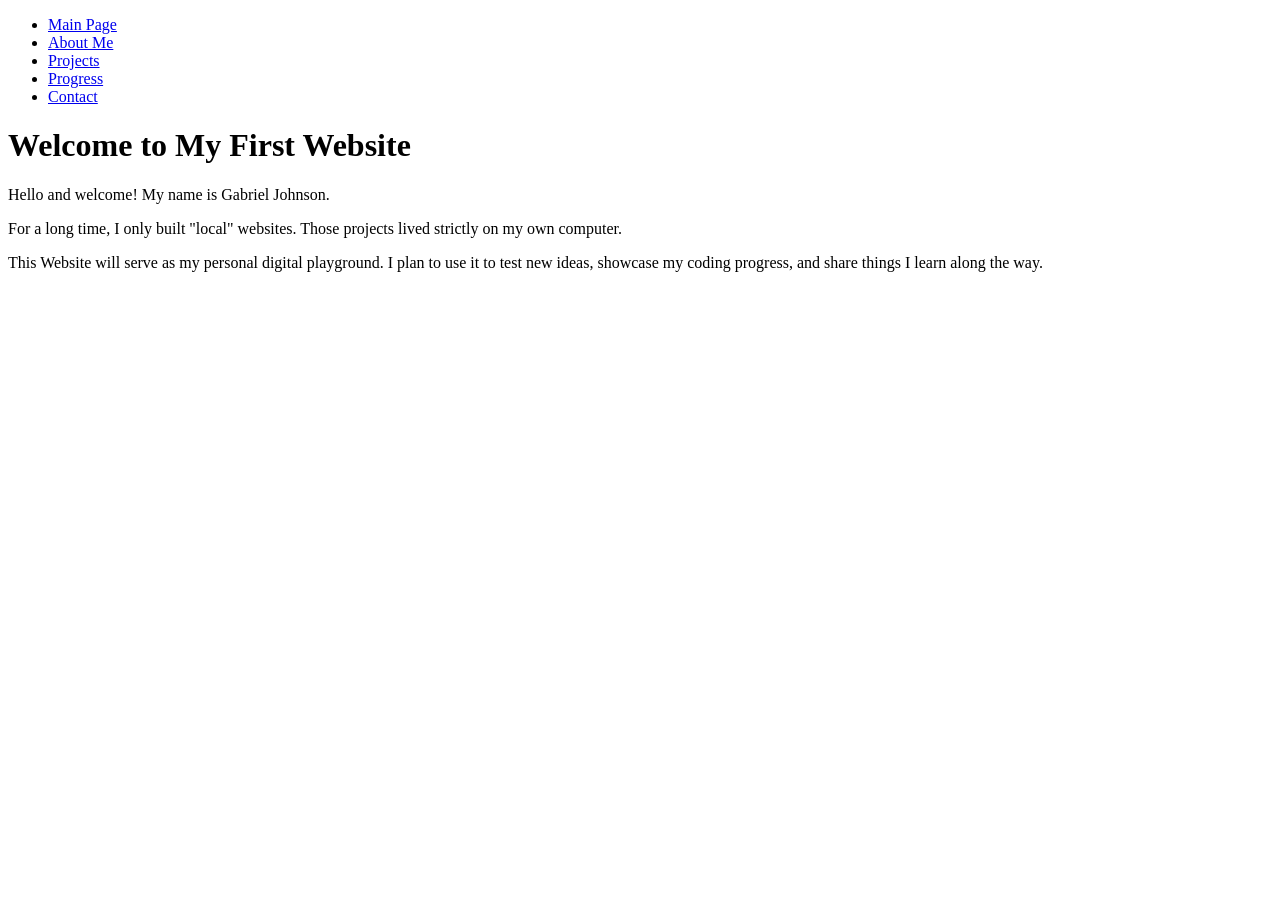
==== index.html @ c844a90a "Create index.html" ====
<!DOCTYPE html>
<html lang="en">
<head>
    <meta charset="UTF-8">
    <meta name="viewport" content="width=device-width, initial-scale=1.0">
    <link rel="stylesheet" href="style.css">
    <title>Main</title>
</head>
<body>

    <header> 
    <nav class="navbar">
        <div class="nav-container">
            <ul class="nav-links">
                <li><a href="index.html">Main Page</a></li>
                <li><a href="about.html">About Me</a></li>
                <li><a href="projects.html">Projects</a></li>
                <li><a href="progress.html">Progress</a></li> <!-- New Link Added Here -->
                <li><a href="contact.html">Contact</a></li>
            </ul>
        </div>
    </nav>
</header>
    <main>
        <h1>Welcome to My First Website</h1>
        <p>Hello and welcome! My name is Gabriel Johnson.</p>
        <p>For a long time, I only built "local" websites. Those projects lived strictly on my own computer.</p>
        <p>This Website will serve as my personal digital playground. I plan to use it to test new ideas, showcase my coding progress, and share things I learn along the way.</p>
    </main>

</body>
</html>
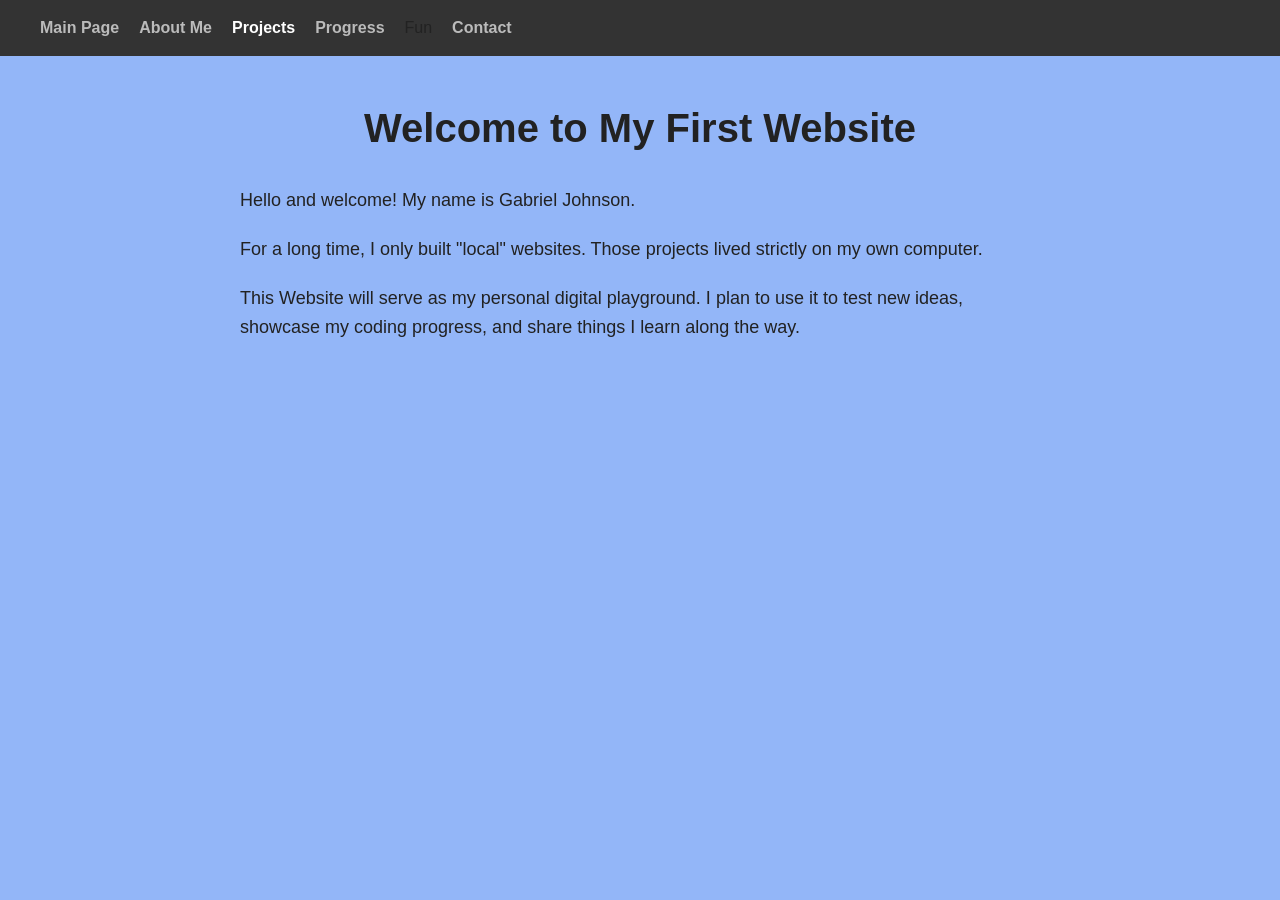
==== commit 6725cfd7: "Update index.html" ====
--- a/index.html
+++ b/index.html
@@ -9,17 +9,18 @@
 <body>
 
     <header> 
-    <nav class="navbar">
-        <div class="nav-container">
-            <ul class="nav-links">
-                <li><a href="index.html">Main Page</a></li>
-                <li><a href="about.html">About Me</a></li>
-                <li><a href="projects.html">Projects</a></li>
-                <li><a href="progress.html">Progress</a></li> <!-- New Link Added Here -->
-                <li><a href="contact.html">Contact</a></li>
-            </ul>
-        </div>
-    </nav>
+     <nav class="navbar">
+            <div class="nav-container">
+                <ul class="nav-links">
+                    <li><a href="index.html">Main Page</a></li>
+                    <li><a href="about.html">About Me</a></li>
+                    <li><a href="projects.html" class="active">Projects</a></li>
+                    <li><a href="progress.html">Progress</a></li>
+                    <li><a href="Fun.html"></a>Fun</li>
+                    <li><a href="contact.html">Contact</a></li>
+                </ul>
+            </div>
+        </nav>
 </header>
     <main>
         <h1>Welcome to My First Website</h1>
--- a/style.css
+++ b/style.css
@@ -0,0 +1,222 @@
+/* Page Setup */
+html { 
+    background-color: rgb(147, 182, 248); 
+}
+
+body { 
+    margin: 0; 
+    font-family: Arial, sans-serif; 
+    color: #222; /* Dark text for readability on blue */
+    line-height: 1.6;
+}
+
+/* Typography Scales */
+/* Centers your main heading */
+h1 { 
+    font-size: 40px; 
+    margin-top: 40px;
+    text-align: center; /* This replaces the <center> tag */
+}
+/* Styling for subheadings */
+h2 {
+    font-size: 28px;
+    margin-top: 35px;
+    margin-bottom: 10px;
+    text-align: center; /* Centers your section titles */
+    color: #333; /* Dark gray for clean contrast on blue */
+}
+
+
+/* Centers the paragraph text block on the page */
+p { 
+    font-size: 18px; 
+    max-width: 800px;
+    margin: 20px auto; /* Centers the block itself */
+    padding: 0 20px;
+}
+
+
+/* Navbar Layout */
+.navbar {
+    background-color: #333;
+    position: sticky;
+    top: 0;
+    width: 100%;
+    z-index: 1000;
+}
+
+.nav-container {
+    max-width: 1200px;
+    margin: 0 auto;
+    display: flex;
+    justify-content: space-between;
+    align-items: center;
+    padding: 15px 20px;
+}
+
+/* Nav Navigation Links */
+.nav-links {
+    list-style: none;
+    margin: 0;
+    padding: 0;
+    display: flex;
+    gap: 20px;
+}
+
+.nav-links a {
+    color: #bbb;
+    text-decoration: none;
+    font-size: 16px;
+    font-weight: bold;
+    transition: color 0.3s;
+}
+
+/* Link Interaction States */
+.nav-links a:hover, 
+.nav-links a.active {
+    color: #fff;
+}
+/* Table Layout */
+table {
+    width: 100%;
+    max-width: 800px;
+    margin: 30px auto;
+    border-collapse: collapse;
+    background-color: #fff;
+    box-shadow: 0 4px 6px rgba(0, 0, 0, 0.1);
+}
+
+th, td {
+    padding: 12px 15px;
+    text-align: left;
+    border-bottom: 1px solid #ddd;
+    font-size: 16px;
+}
+
+/* Header Row Styling */
+th {
+    background-color: #333;
+    color: #fff;
+}
+
+/* Alternating Row Colors for Easy Reading */
+tbody tr:nth-child(even) {
+    background-color: #f9f9f9;
+}
+/* Center the intro text */
+.intro-text {
+    text-align: center;
+    margin-bottom: 40px;
+}
+
+/* Container to arrange cards side-by-side or stacked */
+.project-grid {
+    display: flex;
+    flex-wrap: wrap;
+    gap: 20px;
+    max-width: 1000px;
+    margin: 0 auto;
+    padding: 0 20px;
+    justify-content: center;
+}
+
+/* Individual Project Card Styling */
+.project-card {
+    background-color: #fff;
+    border-radius: 8px;
+    padding: 25px;
+    width: 100%;
+    max-width: 450px;
+    box-shadow: 0 4px 6px rgba(0, 0, 0, 0.1);
+    box-sizing: border-box;
+}
+
+.project-card h2 {
+    margin-top: 0;
+    color: #333;
+    font-size: 24px;
+}
+
+.project-card p {
+    font-size: 16px;
+    color: #555;
+    padding: 0;
+    margin: 15px 0;
+    line-height: 1.5;
+}
+
+/* Tech tags inside the cards */
+.tech-tags {
+    display: flex;
+    gap: 10px;
+}
+
+.tech-tags span {
+    background-color: #333;
+    color: #fff;
+    padding: 5px 10px;
+    border-radius: 4px;
+    font-size: 12px;
+    font-weight: bold;
+}
+/* Center the form introduction text */
+.contact-intro {
+    text-align: center;
+    margin-bottom: 30px;
+}
+
+/* Form block container styling */
+.contact-form {
+    background-color: #fff;
+    max-width: 500px;
+    margin: 0 auto 50px auto;
+    padding: 30px;
+    border-radius: 8px;
+    box-shadow: 0 4px 6px rgba(0, 0, 0, 0.1);
+    box-sizing: border-box;
+}
+
+/* Spacing out individual label/input blocks */
+.form-group {
+    margin-bottom: 20px;
+}
+
+/* Label styling */
+.form-group label {
+    display: block;
+    margin-bottom: 8px;
+    font-weight: bold;
+    color: #333;
+    font-size: 16px;
+}
+
+/* TextInput and TextArea block styling */
+.form-group input,
+.form-group textarea {
+    width: 100%;
+    padding: 10px;
+    border: 1px solid #ccc;
+    border-radius: 4px;
+    font-size: 16px;
+    font-family: Arial, sans-serif;
+    box-sizing: border-box;
+}
+
+/* Submit Button Styling */
+.submit-btn {
+    background-color: #333;
+    color: #fff;
+    border: none;
+    padding: 12px 20px;
+    font-size: 16px;
+    font-weight: bold;
+    border-radius: 4px;
+    cursor: pointer;
+    width: 100%;
+    transition: background-color 0.2s;
+}
+
+/* Hover feedback on button */
+.submit-btn:hover {
+    background-color: #555;
+}
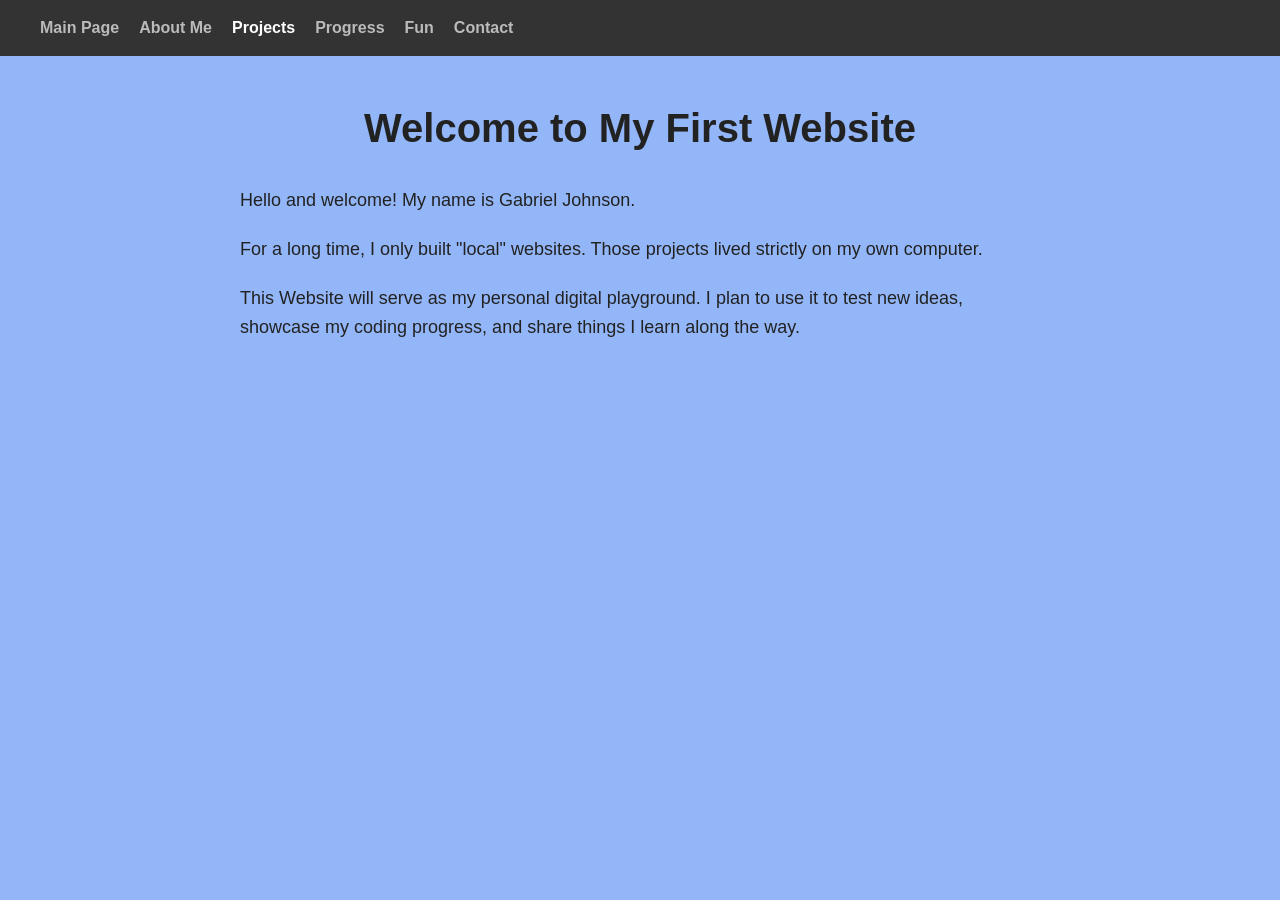
==== commit d3bd0485: "Update index.html" ====
--- a/index.html
+++ b/index.html
@@ -16,7 +16,7 @@
                     <li><a href="about.html">About Me</a></li>
                     <li><a href="projects.html" class="active">Projects</a></li>
                     <li><a href="progress.html">Progress</a></li>
-                    <li><a href="Fun.html"></a>Fun</li>
+                    <li><a href="Fun.html">Fun</a></li>
                     <li><a href="contact.html">Contact</a></li>
                 </ul>
             </div>
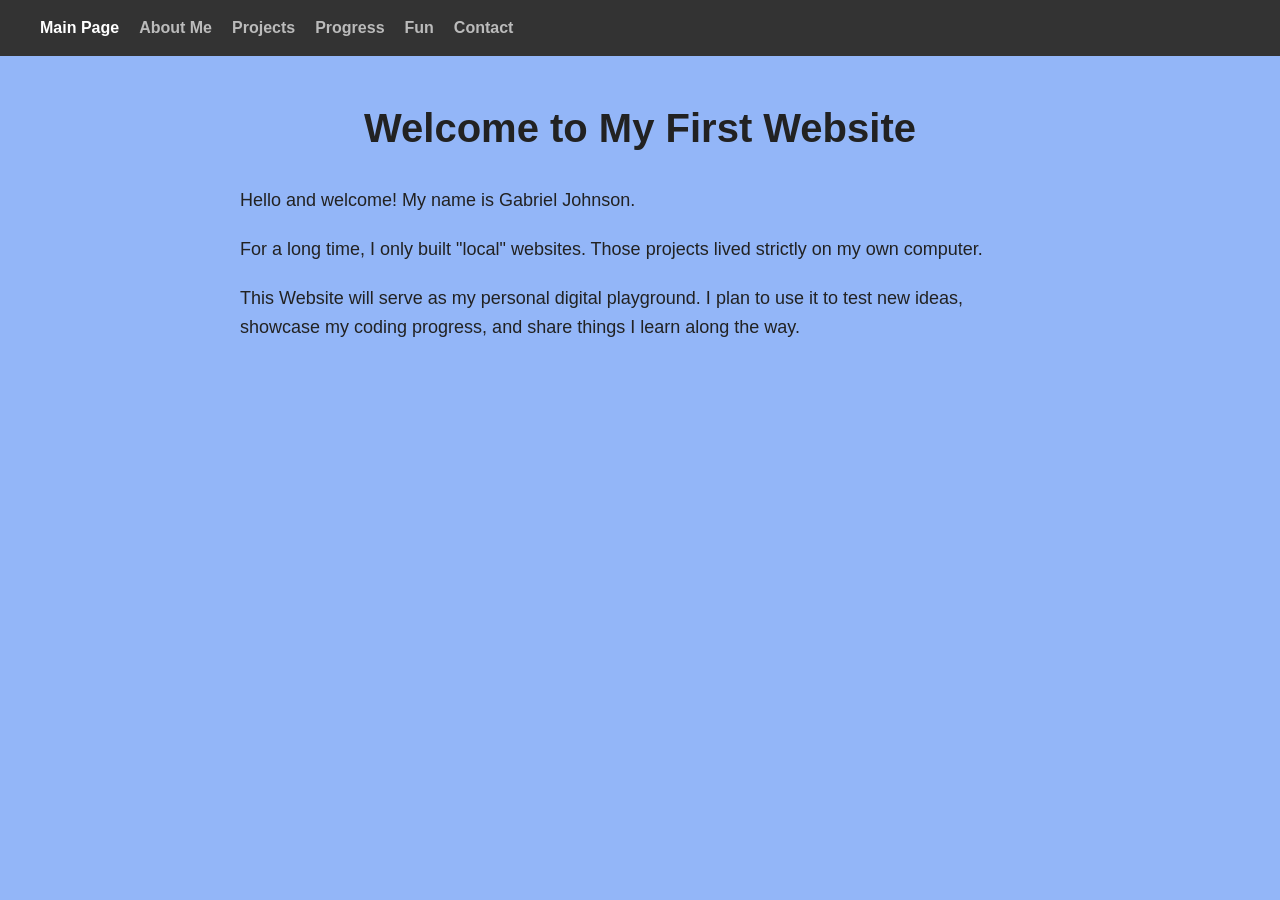
==== commit 05b6e5f9: "Update index.html" ====
--- a/index.html
+++ b/index.html
@@ -12,9 +12,9 @@
      <nav class="navbar">
             <div class="nav-container">
                 <ul class="nav-links">
-                    <li><a href="index.html">Main Page</a></li>
+                    <li><a href="index.html" class="active">Main Page</a></li>
                     <li><a href="about.html">About Me</a></li>
-                    <li><a href="projects.html" class="active">Projects</a></li>
+                    <li><a href="projects.html" >Projects</a></li>
                     <li><a href="progress.html">Progress</a></li>
                     <li><a href="Fun.html">Fun</a></li>
                     <li><a href="contact.html">Contact</a></li>
--- a/style.css
+++ b/style.css
@@ -220,3 +220,35 @@
 .submit-btn:hover {
     background-color: #555;
 }
+/* Mobile Responsive Rules (Screens smaller than 600px wide) */
+@media (max-width: 600px) {
+    /* Changes layout from side-by-side to stacked columns */
+    .nav-container {
+        flex-direction: column;
+        gap: 15px;
+        padding: 15px 10px;
+    }
+
+    /* Allows links to wrap to a new line cleanly if needed */
+    .nav-links {
+        flex-wrap: wrap;
+        justify-content: center;
+        gap: 12px;
+    }
+
+    /* Makes the link text slightly larger for easy thumb-tapping */
+    .nav-links a {
+        font-size: 18px;
+        padding: 5px;
+    }
+    
+    /* Shrinks the main headings slightly so they don't break across lines */
+    h1 {
+        font-size: 32px;
+    }
+    
+    h2 {
+        font-size: 24px;
+    }
+}
+
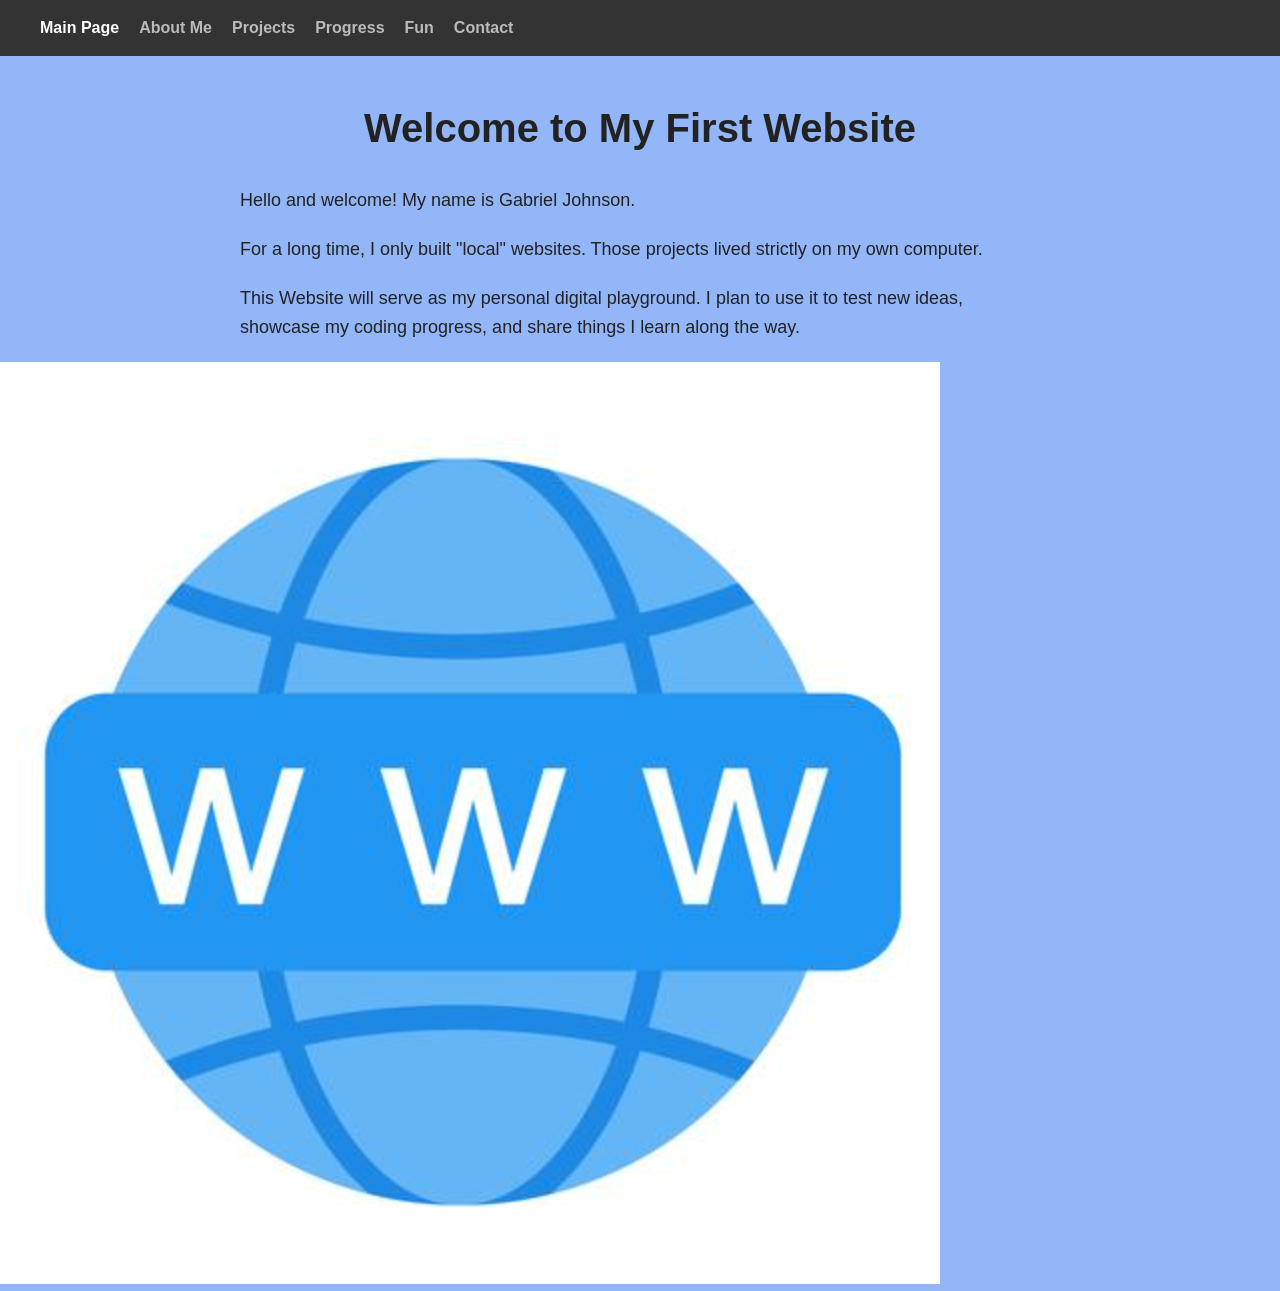
==== commit 2e3f7b45: "Update index.html" ====
--- a/index.html
+++ b/index.html
@@ -27,6 +27,7 @@
         <p>Hello and welcome! My name is Gabriel Johnson.</p>
         <p>For a long time, I only built "local" websites. Those projects lived strictly on my own computer.</p>
         <p>This Website will serve as my personal digital playground. I plan to use it to test new ideas, showcase my coding progress, and share things I learn along the way.</p>
+        <img src="what-is-website.webp" alt="WWW" >
     </main>
 
 </body>
--- a/style.css
+++ b/style.css
@@ -31,9 +31,11 @@
 p { 
     font-size: 18px; 
     max-width: 800px;
-    margin: 20px auto; /* Centers the block itself */
+    margin: 20px auto; /* Keeps the text block container centered on the screen */
+    text-align: left;  /* Aligns the sentences neatly to the left edge */
     padding: 0 20px;
 }
+
 
 
 /* Navbar Layout */
